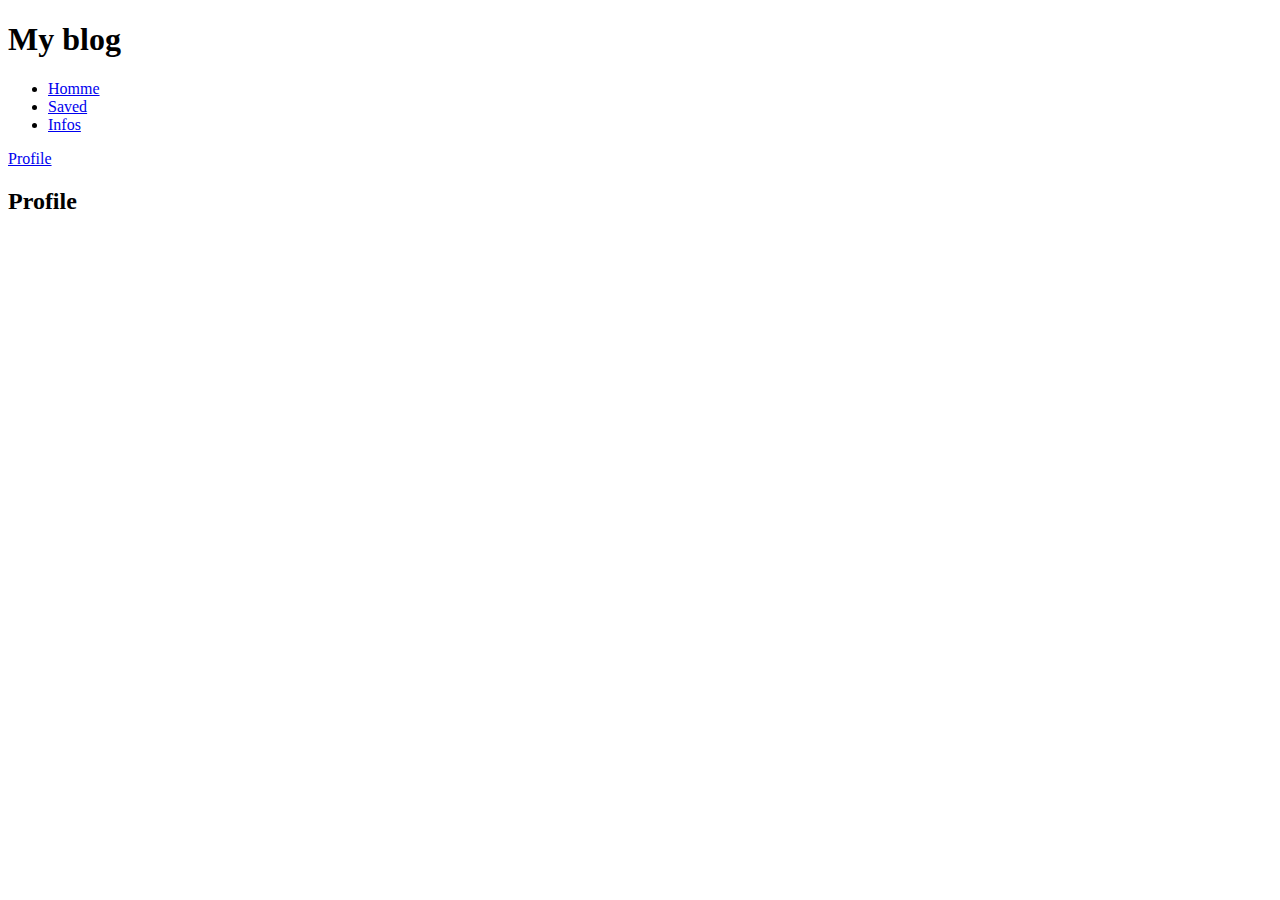
==== pages/profile.html @ 61a750dd "Change index.html to index.php" ====
<!DOCTYPE html>
<html lang="en">
<head>
    <meta charset="UTF-8">
    <meta name="viewport" content="width=device-width, initial-scale=1.0">
    <title>My blog • profile</title>
    <link rel="stylesheet" href="profile.css">
</head>
<body>
    <header>
        <div class="navbar">
            <h1>My blog</h1>

            <nav>
                <ul>
                    <li>
                        <a href="../index.php">Homme</a>
                    </li>
                    <li>
                        <a href="./saved.html">Saved</a>
                    </li>
                    <li>
                        <a href="./infos.html">Infos</a>
                    </li>
                </ul>
            </nav>

            <a href="#" class="active">Profile</a>
        </div>

        <section>
            <h2>Profile</h2>
        </section>
    </header>

    <script src="./main.js"></script>
</body>
</html>
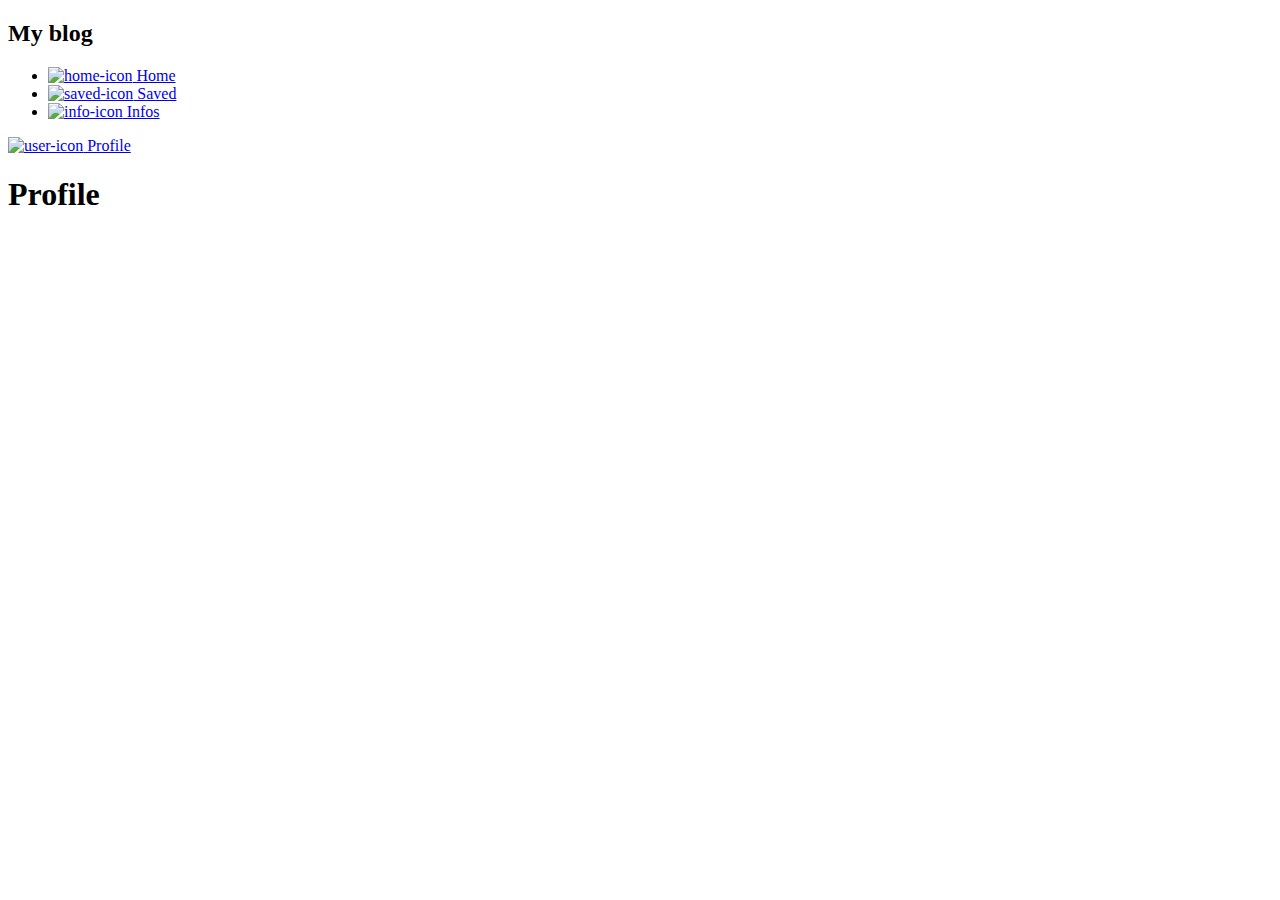
==== commit 35109b8e: "design card" ====
--- a/pages/profile.html
+++ b/pages/profile.html
@@ -9,27 +9,27 @@
 <body>
     <header>
         <div class="navbar">
-            <h1>My blog</h1>
+            <h2>My blog</h2>
 
             <nav>
                 <ul>
                     <li>
-                        <a href="../index.php">Homme</a>
+                        <a href="../index.php"><img src="../assets/house-icon.svg" alt="home-icon"> Home</a>
                     </li>
                     <li>
-                        <a href="./saved.html">Saved</a>
+                        <a href="./saved.html"><img src="../assets/heart-icon.svg" alt="saved-icon"> Saved</a>
                     </li>
                     <li>
-                        <a href="./infos.html">Infos</a>
+                        <a href="./infos.html"><img src="../assets/info-icon.svg" alt="info-icon"> Infos</a>
                     </li>
                 </ul>
             </nav>
 
-            <a href="#" class="active">Profile</a>
+            <a href="#" class="active"><img class="img-active" src="../assets/user-active.svg" alt="user-icon"> Profile</a>
         </div>
 
         <section>
-            <h2>Profile</h2>
+            <h1>Profile</h1>
         </section>
     </header>
 
